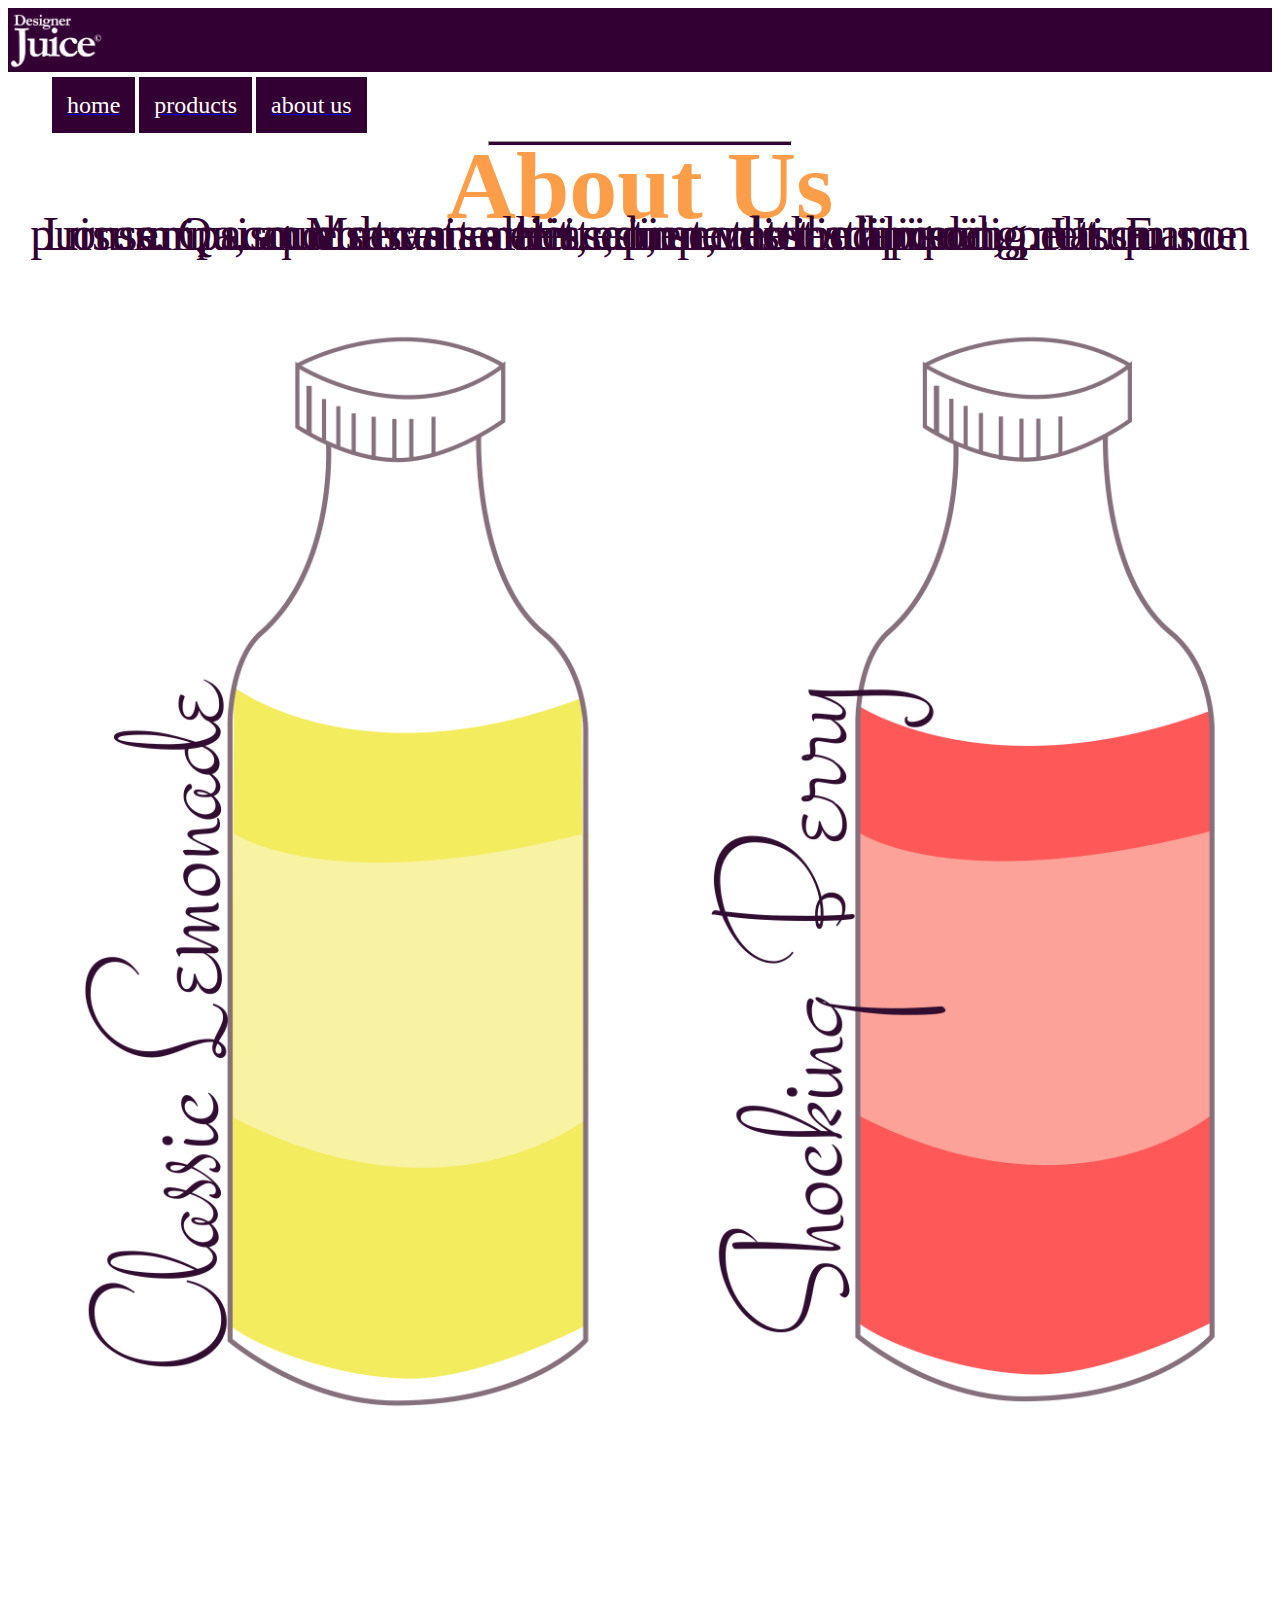
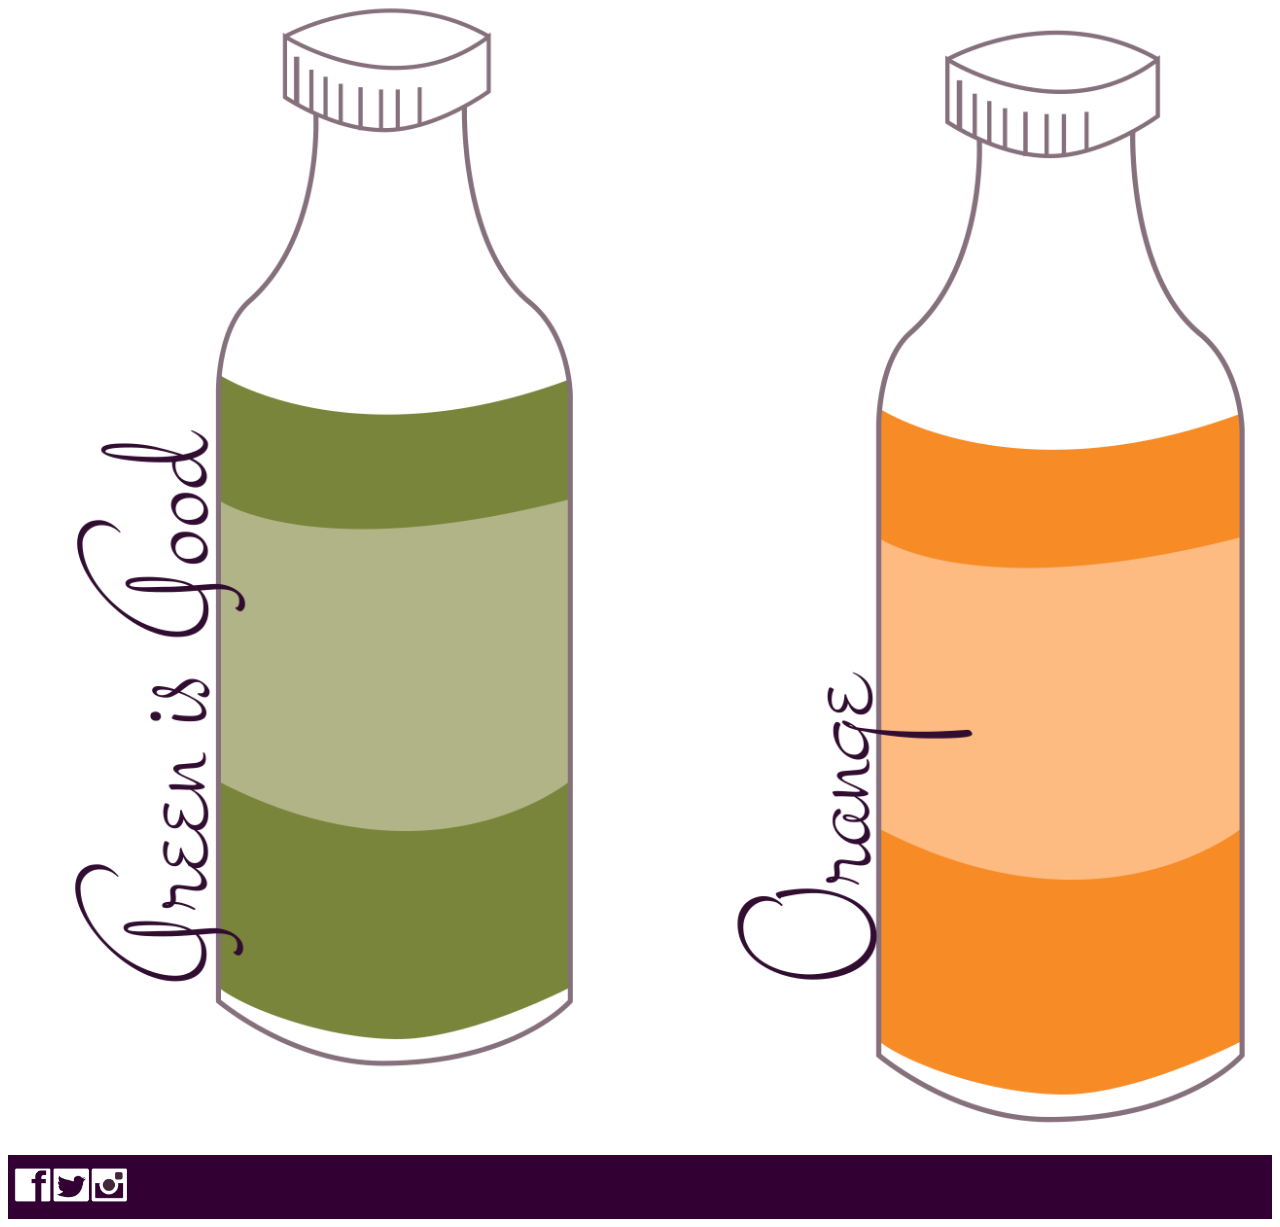
==== aboutus.html @ bb2e0fad "changes" ====
<!DOCTYPE html>
<html lang="en-ca">
<head>
	<meta charset="utf-8">
	<title>aboutus</title>
	<meta name="viewport" content="width=device-width,initial-scale=1">
    <link href="css/general.css" rel="stylesheet">
</head>
<body>
    
    <header class="masthead">
        <a href="index.html">
        <img src="images/logo.png" alt="logo" class="logo"></a>
    </header>
    
<nav class="nav-top">
    <ul>
        <a href="index.html"><li class="nav1">home</li></a>
        <a href="products.html"><li class="nav2" >products</li></a>
        <a href="aboutus.html"><li class="nav3">about us</li></a>
    </ul>    
</nav>
    
<hr class="hr">
     
<h1 class="h1">About Us</h1>
    
<p class="p2">Lorem ipsum dolor sit amet, consectetur adipiscing elit. Fusce purus urna, accumsan sollicitudin molestie aliquet, pretium non risus. Quisque ut venenatis est, at vestibulum odio. Ut quam sem, accumsan at ante ac, imperdiet adipiscing massa. Maecenas elit sapien, molestie vel.</p>
    
<img src="images/juice-graphic%20.png" alt="featured prodcts" class="juices">
 
<footer class="footer">
    <img src="images/icons_social%20media.png" class="footer2">
</footer>
    
</body>
</html>
---- css/general.css ----
@charset "utf-8";

@-moz-viewport { width: device-width; scale: 1; }
@-ms-viewport { width: device-width; scale: 1; }
@-o-viewport { width: device-width; scale: 1; }
@-webkit-viewport { width: device-width; scale: 1; }
@viewport { width: device-width; scale: 1; }

* {
	-moz-box-sizing: border-box;
	-webkit-box-sizing: border-box;
	box-sizing: border-box;
}

html {
	-moz-text-size-adjust: 100%;
	-ms-text-size-adjust: 100%;
	-webkit-text-size-adjust: 100%;
	text-size-adjust: 100%;
    
    font-size: 100%;
}

img {
	width: 100%;
    display: block;
}
header { 
    background-color: #330033;
    height: 4rem;
    margin: 0;
    padding: 0;    
}
.logo {
    margin: left;
    width: 6rem;
    height: auto;
}


.nav-top {
    margin: 0;
    padding: 4px;
    height: 3rem;
}
.nav1 {
    margin: 0;
    padding: 15px;
    font-family: garamond;
    font-size: 1.5rem;
    color: white;
    display: inline;
    background-color: #330033;    
}
.nav2 {
    margin: 0;
    padding: 15px;
    font-family: garamond;
    font-size: 1.5rem;
    color: white;
    display: inline;
    background-color: #330033;  
}
.nav3 {
    margin: 0;
    padding: 15px;
    font-family: garamond;
    font-size: 1.5rem;
    color: white;
    display: inline;
    background-color: #330033;  
}

.hr {
    margin-top: 1.3rem;
    background-color:#330033;
    align-content: center;
    width: 19rem;
    height: 5px;    
}
p {
    font-family: Stalemate;
    font-size: 3rem;
    color: #330033;
    text-align: center;
    padding: 1rem;
    margin: 0 0 0rem;
    margin-top: 5rem;
    line-height: 0;
}       
.h1 {
    font-family: garamond;
    font-size: 6rem;
    color: #fc9e49;
    text-align: center;
    padding: 0;
    margin: 0;
    margin-bottom: 0;
    line-height: 4rem;
} 
.p2 {
    font-family: Stalemate;
    font-size: 3rem;
    text-align: center;
    padding: 1rem;
    margin: 0 0 0rem;
    line-height: 0; 
    margin-bottom: 2rem;
}
.footer {
    background-color: #330033;
    height: 4rem;
}
.footer2 {
    margin: 6px;
    height: 4rem;
    width: auto;
}
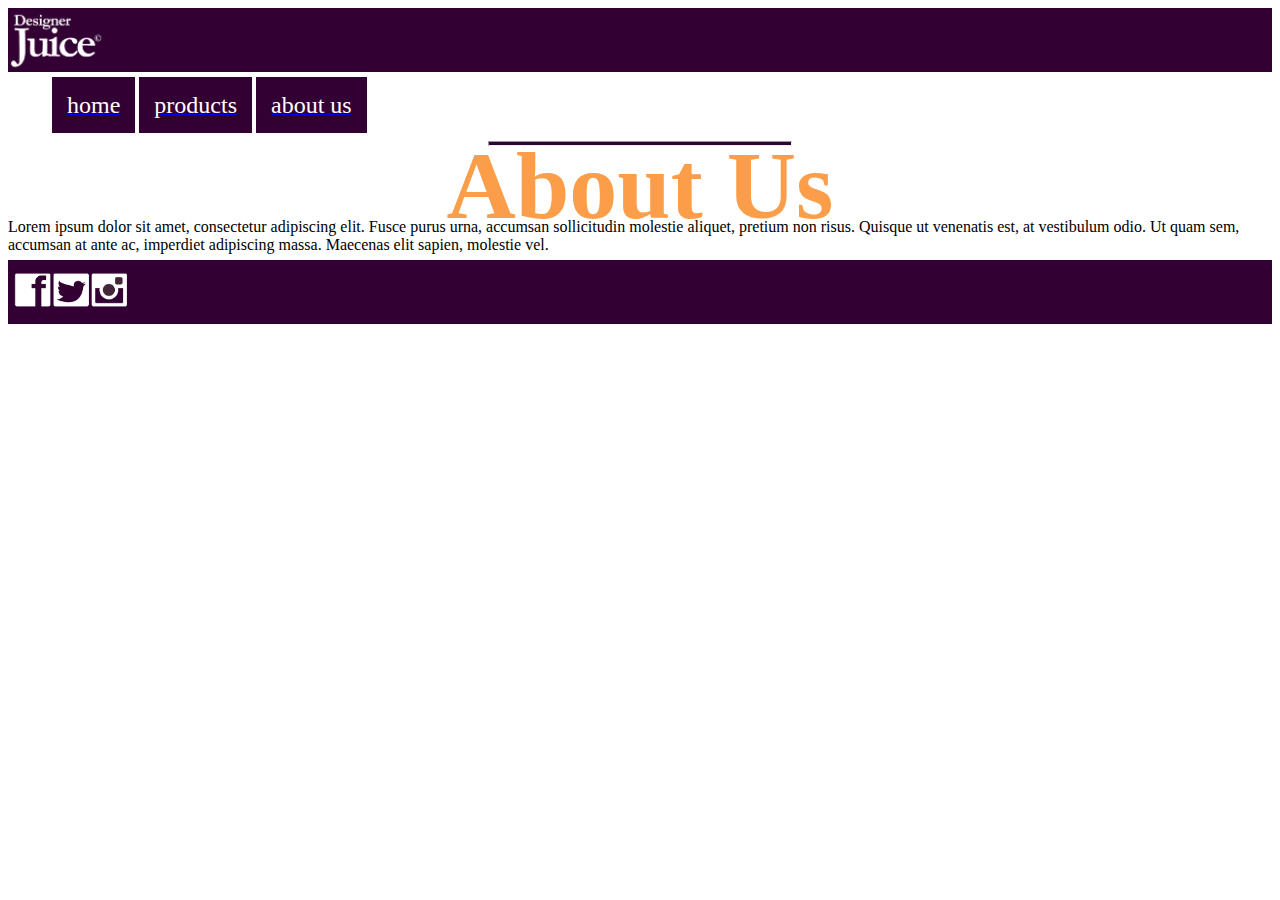
==== commit 748a7831: "changes" ====
--- a/aboutus.html
+++ b/aboutus.html
@@ -25,9 +25,7 @@
      
 <h1 class="h1">About Us</h1>
     
-<p class="p2">Lorem ipsum dolor sit amet, consectetur adipiscing elit. Fusce purus urna, accumsan sollicitudin molestie aliquet, pretium non risus. Quisque ut venenatis est, at vestibulum odio. Ut quam sem, accumsan at ante ac, imperdiet adipiscing massa. Maecenas elit sapien, molestie vel.</p>
-    
-<img src="images/juice-graphic%20.png" alt="featured prodcts" class="juices">
+<p2 class="about">Lorem ipsum dolor sit amet, consectetur adipiscing elit. Fusce purus urna, accumsan sollicitudin molestie aliquet, pretium non risus. Quisque ut venenatis est, at vestibulum odio. Ut quam sem, accumsan at ante ac, imperdiet adipiscing massa. Maecenas elit sapien, molestie vel.</p2>
  
 <footer class="footer">
     <img src="images/icons_social%20media.png" class="footer2">
